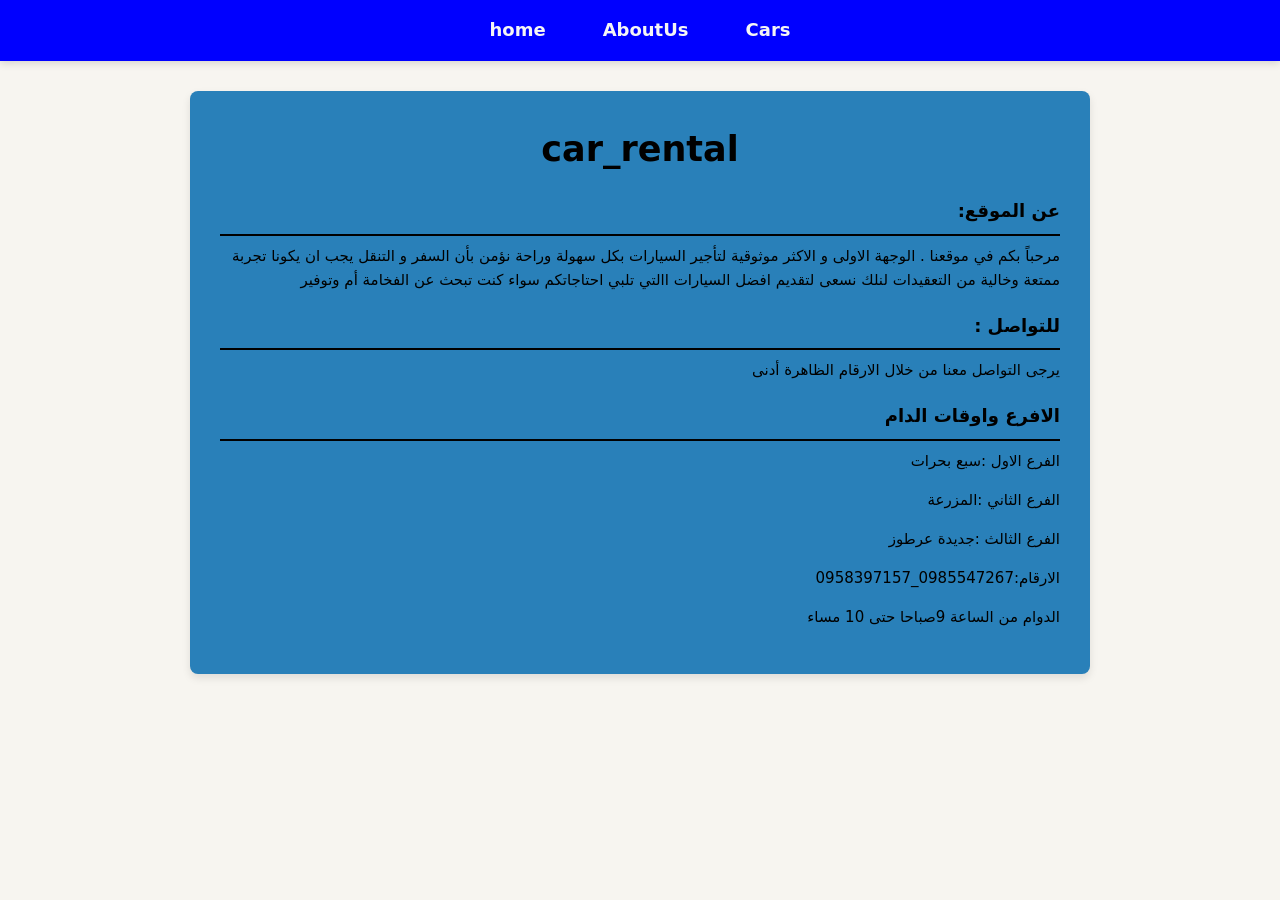
==== AboutUs.html @ 4f06a731 "Add files via upload" ====
<!DOCTYPE html PUBLIC "-//W3C//DTD XHTML 1.0 Transitional//EN" 
"http://www.w3.org/TR/xhtml1/DTD/xhtml1-transitional.dtd">
<html xmlns="http://www.w3.org/1999/xhtml">
<head>
    <meta http-equiv="Content-Type" content="text/html; charset=utf-8" />
    <title>About Us - Car Rental</title>
    <link rel="stylesheet" type="text/css" href="./style.css" />
</head>
<body>
<!--   Header start-->
   <header>
    <nav>   
            <ul>
                <li><a href="home.html">home</a></li>
                <li><a href="AboutUs.html">AboutUs</a></li>
                <li><a href="cars.html">Cars</a></li>
            </ul>
        </nav>
    </header>

    <div class="container">
        <h1>car_rental</h1>
        <h2 class="h2">عن الموقع:</h2>
        <p>مرحباً بكم في موقعنا . الوجهة الاولى و الاكثر موثوقية لتأجير السيارات بكل سهولة وراحة 
        نؤمن بأن السفر و التنقل  يجب ان يكونا تجربة ممتعة وخالية من التعقيدات لنلك نسعى لتقديم افضل السيارات االتي تلبي احتاجاتكم سواء كنت تبحث عن الفخامة أم  وتوفير </p>
        <h2 class="h2">للتواصل :</h2>
        <p>يرجى التواصل معنا من خلال الارقام الظاهرة أدنى

        <h2 class="h2">الافرع واوقات الدام</h2>
        <p>الفرع الاول :سبع بحرات</p>
           <p>الفرع الثاني :المزرعة </p>
         <p> الفرع الثالث :جديدة عرطوز </p>
          <p> الارقام:0985547267_0958397157</p>
          <p>الدوام من الساعة 9صباحا حتى 10 مساء</p>

        </div>
    </div> 

</body>
</html>
---- style.css ----
*{
    box-sizing: border-box;
    margin: 0;
    padding: 0;
    font-family: system-ui, -apple-system, BlinkMacSystemFont, 'Segoe UI', Roboto, Oxygen, Ubuntu, Cantarell, 'Open Sans', 'Helvetica Neue', sans-serif;
}body{
    
    margin: 0;
    padding: 0;
    background-color:rgb(1, 10, 53) ;
    color:black;
    direction: rtl;
    line-height: 1.6;
    padding-bottom:40px;
}

header{
    
    background-color: blue;
    padding: 1rem 2rem;
    box-shadow: 0 2px 8px rgba(0, 0,0, 0.15);
    
    
}
nav ul{
    list-style: none;
    display: flex;
    gap: 25px;
    justify-content: center;
    flex-direction: row-reverse;
}
nav ul li a{
    color: whitesmoke;
    text-decoration: none;
    font-weight: bold;
    font-size: 18px;
    padding: 8px 16px;
    border-radius: 6px;
    transition: background-color 0.3s;
}
nav ul li a:hover{
    background-color: rgb(70, 159, 214);
}
.container{
    width: 900px;
    max-width: 1200px;
    margin: 60px auto;
    margin-top: 20px;
    padding: 30px;
    background-repeat: no-repeat;
    background-color: whitesmoke;
    border-radius: 12px;
    box-shadow: 0 4px 12px rgba(0,0, 0, 0.08);

}
h1{
    color: black;
    text-align:right;
    margin-bottom: 25px;
    font-size: 30px;
    direction: ltr;

}
h2{

    color: black;
    margin-top: 25px;
    margin-bottom: 15px;
    font-size: 20px;
    border-bottom: 2px solid black;
    padding-bottom: 8px;
    text-align: left;
    
}
.h2{
    color: black;
    text-align: right;
}
#link{
    direction:rtl;
    text-align: right;
}
#groub_names{
    text-align: left;
}
table{
    width: 90px; ;
    border-collapse: collapse;
    margin: 20px auto;
    margin-top: 15px;
    margin-bottom: 20px;
}
table,th.td{
    border: 1px solid #e2e8f0;

}
th{
    background-color:rgb(7, 7, 230);
    color: white;
    padding: 12px;
    text-align: center;
}
td{
    padding: 12px;
    text-align:center;
    background-color: rgb(55, 143, 251);
    
}
tr:nth-child(even) td{
    background-color: #e2e8f0;
}
a{
    color: #000;
    text-decoration: none;
    font-weight: bold;
}
a:hover{
    text-decoration: underline;
}
body{
    margin: 0; padding: 0;
}
.nav {
    background-color: peachpuff;
    width: 100%;
    padding: 15px 0;
    text-align: left;
    
}

.nav a {
    color:chocolate;
    text-decoration: none;
    margin: 0 20px;
    font-weight: bold;
}
.container {
    width: 95%;
    max-width: 900px;
    margin: 20px auto;
    background-color:red;
    padding: 30px;
    border-radius: 12px;
    box-shadow: 0 4px 10px rgba(0, 0, 0, 0.01);
}
.container h1 {
    color: black;
    font-size: 35px;
    margin-bottom: 15px;
}

.container h2 {
    color: black;
    font-size: 18px;
    margin-top: 20px;
    margin-bottom: 8px;
}


.container p {
    color: black;
    font-size: 15px;
    line-height: 1.6;
    margin-bottom: 15px;
}
.container hr {
    border: 0;
    border-top: 1px solid #c8b195;
    margin: 25px 0 15px 0;
}

.links {
    text-align: right;
    font-size: 14px;
}

.links a {
    color:black;
    text-decoration: underline;
}

.links a:hover {
    color:darkorange ;
}
/* تأثير عند مرور الماوس على روابط الهيدر */
.nav a:hover {
    color: darkorange;
}

/* تأثير عند مرور الماوس على روابط الأسفل */
.links a:hover {
    color: darkorange;
}
/* تنسيق عام للصفحة */
body {
    font-family: Arial, sans-serif;
    background-color: #f7f5f0;
    color: #333;
    margin: 0;
    padding: 0;
    direction: rtl;
}

/* القائمة العلوية (Header) */
.nav {
    background-color: #333;
    padding: 15px;
    text-align: center;
}

.nav a {
    color: white;
    text-decoration: none;
    margin: 0 15px;
    font-size: 16px;
    font-weight: bold;
}

.nav a:hover {
    color: #c8b195;
}

/* الحاوية الرئيسية */
.container {
    width: 80%;
    margin: 30px auto;
    background-color:#2980b9;
    padding: 30px;
    border-radius: 8px;
    box-shadow: 0 4px 8px rgba(0, 0, 0, 0.1);
}

h1, h2 {
    color: #2c3e50;
    text-align: center;
    margin-bottom: 20px;
}

/* تنسيق الجدول */
table {
    width: 100%;
    border-collapse: collapse;
    margin-bottom: 30px;
}

table th, table td {
    border: 1px solid #ddd;
    padding: 12px;
    text-align: center;
}

table th {
    background-color: #2c3e50;
    color: white;
    font-weight: bold;
}

table tr:nth-child(even) {
    background-color: #f9f9f9;
}

table tr:hover {
    background-color: #f1f1f1;
}

/* تنسيق نموذج الحجز (Form) */
form {
    background-color: #fdfcfb;
    padding: 20px;
    border: 1px solid #e3dec9;
    border-radius: 6px;
}

form p {
    margin-bottom: 15px;
    display: flex;
    flex-direction: column;
}

form label {
    font-weight: bold;
    margin-bottom: 5px;
    color: #444;
}

form input[type="text"],
form input[type="date"],
form input[type="tel"],
form input[type="email"] {
    padding: 10px;
    border: 1px solid #ccc;
    border-radius: 4px;
    font-size: 14px;
    width: 100%;
    box-sizing: border-box;
}

/* زر المتابعة */
button[type="submit"] {
    background-color: #2c3e50;
    color: white;
    padding: 12px 20px;
    border: none;
    border-radius: 4px;
    font-size: 16px;
    cursor: pointer;
    font-weight: bold;
    width: 100%;
}

button[type="submit"]:hover {
    background-color: #34495e;
}

/* روابط النشر في الأسفل */
.links {
    margin-top: 20px;
    font-size: 14px;
    color: #666;
}

.links a {
    color: #2980b9;
    text-decoration: none;
}

.links a:hover {
    text-decoration: underline;
}
.السيارات المتوفرة{
    text-align: right;
}
.image-car{
    padding: 5px;
    text-align: center;
}
.image-car img{
    width: 120px;
    height: 80px;
    object-fit: cover;
    border-radius: 6px;
    box-shadow: 0 2px 4px rgba(0, 0, 0, 0.2);
    display: block;
    margin: 0 auto;
}
/* ستايل صف التفاصيل الإضافية للسيارات */
.car-details-row {
    background-color: #f9f9f9;
    transition: all 0.3s ease-in-out;
}

/*قاىمة اظهار التفاصيل*/
.car-details-row td {
    padding: 12px;
    font-size: 14px;
    color: #333;
    border-bottom: 2px solid #ddd;
    text-align: center;
}
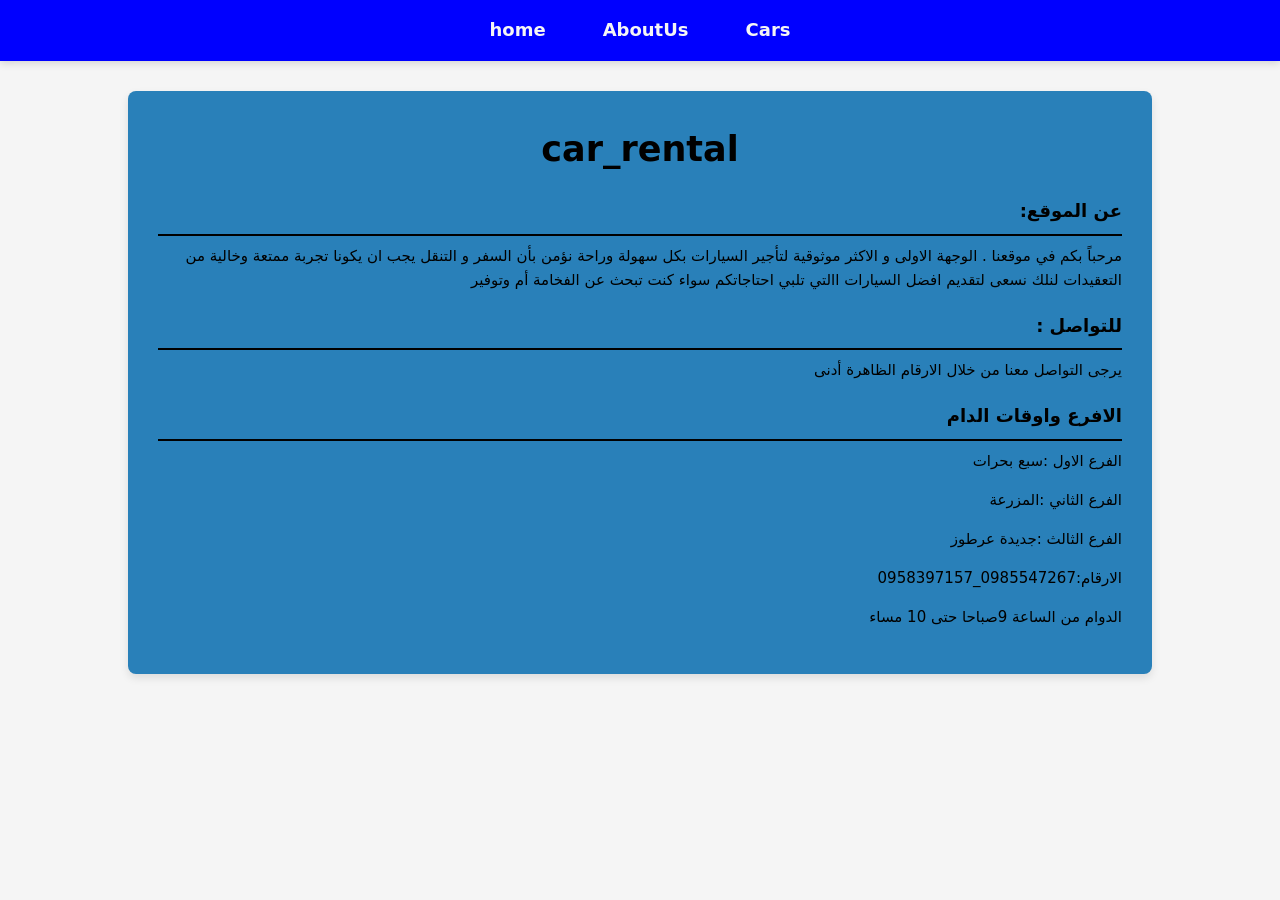
==== commit 7ba729bc: "Add files via upload" ====
--- a/AboutUs.html
+++ b/AboutUs.html
@@ -13,7 +13,7 @@
             <ul>
                 <li><a href="home.html">home</a></li>
                 <li><a href="AboutUs.html">AboutUs</a></li>
-                <li><a href="cars.html">Cars</a></li>
+                <li><a href="Cars.html">Cars</a></li>
             </ul>
         </nav>
     </header>
@@ -24,7 +24,7 @@
         <p>مرحباً بكم في موقعنا . الوجهة الاولى و الاكثر موثوقية لتأجير السيارات بكل سهولة وراحة 
         نؤمن بأن السفر و التنقل  يجب ان يكونا تجربة ممتعة وخالية من التعقيدات لنلك نسعى لتقديم افضل السيارات االتي تلبي احتاجاتكم سواء كنت تبحث عن الفخامة أم  وتوفير </p>
         <h2 class="h2">للتواصل :</h2>
-        <p>يرجى التواصل معنا من خلال الارقام الظاهرة أدنى
+        <p>يرجى التواصل معنا من خلال الارقام الظاهرة أدنى</p>
 
         <h2 class="h2">الافرع واوقات الدام</h2>
         <p>الفرع الاول :سبع بحرات</p>
@@ -34,7 +34,7 @@
           <p>الدوام من الساعة 9صباحا حتى 10 مساء</p>
 
         </div>
-    </div> 
+    
 
 </body>
 </html>
--- a/style.css
+++ b/style.css
@@ -7,7 +7,7 @@
     
     margin: 0;
     padding: 0;
-    background-color:rgb(1, 10, 53) ;
+    background-color:whitesmoke ;
     color:black;
     direction: rtl;
     line-height: 1.6;
@@ -41,18 +41,7 @@
 nav ul li a:hover{
     background-color: rgb(70, 159, 214);
 }
-.container{
-    width: 900px;
-    max-width: 1200px;
-    margin: 60px auto;
-    margin-top: 20px;
-    padding: 30px;
-    background-repeat: no-repeat;
-    background-color: whitesmoke;
-    border-radius: 12px;
-    box-shadow: 0 4px 12px rgba(0,0, 0, 0.08);
-
-}
+
 h1{
     color: black;
     text-align:right;
@@ -84,13 +73,13 @@
     text-align: left;
 }
 table{
-    width: 90px; ;
+    width: 100%; 
     border-collapse: collapse;
     margin: 20px auto;
     margin-top: 15px;
     margin-bottom: 20px;
 }
-table,th.td{
+table,th,td{
     border: 1px solid #e2e8f0;
 
 }
@@ -117,32 +106,7 @@
 a:hover{
     text-decoration: underline;
 }
-body{
-    margin: 0; padding: 0;
-}
-.nav {
-    background-color: peachpuff;
-    width: 100%;
-    padding: 15px 0;
-    text-align: left;
-    
-}
-
-.nav a {
-    color:chocolate;
-    text-decoration: none;
-    margin: 0 20px;
-    font-weight: bold;
-}
-.container {
-    width: 95%;
-    max-width: 900px;
-    margin: 20px auto;
-    background-color:red;
-    padding: 30px;
-    border-radius: 12px;
-    box-shadow: 0 4px 10px rgba(0, 0, 0, 0.01);
-}
+
 .container h1 {
     color: black;
     font-size: 35px;
@@ -167,57 +131,6 @@
     border: 0;
     border-top: 1px solid #c8b195;
     margin: 25px 0 15px 0;
-}
-
-.links {
-    text-align: right;
-    font-size: 14px;
-}
-
-.links a {
-    color:black;
-    text-decoration: underline;
-}
-
-.links a:hover {
-    color:darkorange ;
-}
-/* تأثير عند مرور الماوس على روابط الهيدر */
-.nav a:hover {
-    color: darkorange;
-}
-
-/* تأثير عند مرور الماوس على روابط الأسفل */
-.links a:hover {
-    color: darkorange;
-}
-/* تنسيق عام للصفحة */
-body {
-    font-family: Arial, sans-serif;
-    background-color: #f7f5f0;
-    color: #333;
-    margin: 0;
-    padding: 0;
-    direction: rtl;
-}
-
-/* القائمة العلوية (Header) */
-.nav {
-    background-color: #333;
-    padding: 15px;
-    text-align: center;
-}
-
-.nav a {
-    color: white;
-    text-decoration: none;
-    margin: 0 15px;
-    font-size: 16px;
-    font-weight: bold;
-}
-
-.nav a:hover {
-    color: #c8b195;
 }
 
 /* الحاوية الرئيسية */
@@ -312,21 +225,6 @@
     background-color: #34495e;
 }
 
-/* روابط النشر في الأسفل */
-.links {
-    margin-top: 20px;
-    font-size: 14px;
-    color: #666;
-}
-
-.links a {
-    color: #2980b9;
-    text-decoration: none;
-}
-
-.links a:hover {
-    text-decoration: underline;
-}
 .السيارات المتوفرة{
     text-align: right;
 }
@@ -356,4 +254,16 @@
     color: #333;
     border-bottom: 2px solid #ddd;
     text-align: center;
+}
+#bookingsection{
+    display: none;
+}
+fieldset{
+    border: 1px solid #ccc;
+    border-radius: 6px;
+    padding: 15px;
+}
+legend{
+    font-weight: bold;
+    padding: 0 10px;
 }
